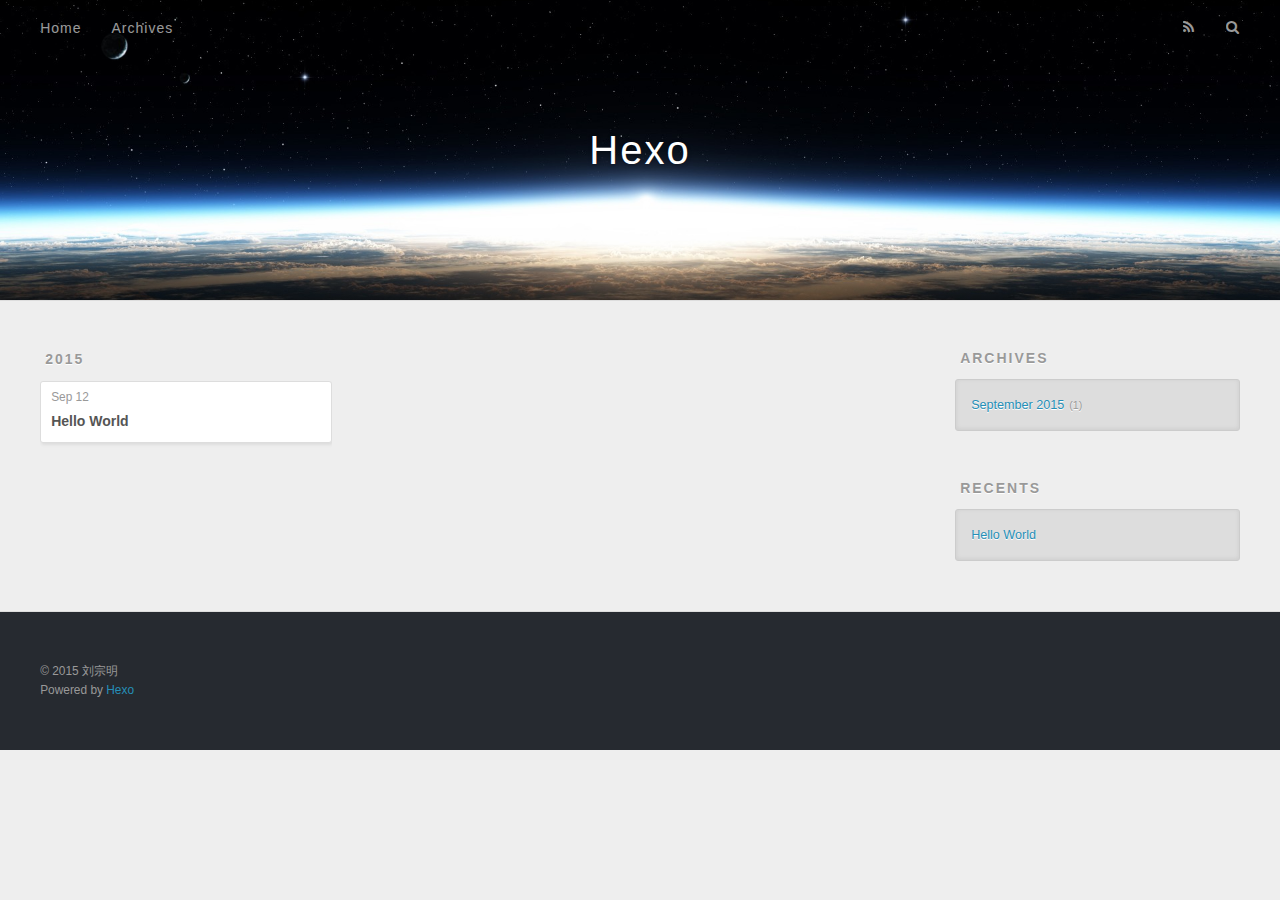
==== archives/index.html @ bc6dc38a "Site updated: 2015-09-12 10:20:42" ====
<!DOCTYPE html>
<html>
<head>
  <meta charset="utf-8">
  
  <title>Archives | Hexo</title>
  <meta name="viewport" content="width=device-width, initial-scale=1, maximum-scale=1">
  <meta name="description">
<meta property="og:type" content="website">
<meta property="og:title" content="Hexo">
<meta property="og:url" content="http://yoursite.com/archives/index.html">
<meta property="og:site_name" content="Hexo">
<meta property="og:description">
<meta name="twitter:card" content="summary">
<meta name="twitter:title" content="Hexo">
<meta name="twitter:description">
  
    <link rel="alternative" href="/atom.xml" title="Hexo" type="application/atom+xml">
  
  
    <link rel="icon" href="/favicon.png">
  
  <link href="//fonts.googleapis.com/css?family=Source+Code+Pro" rel="stylesheet" type="text/css">
  <link rel="stylesheet" href="/css/style.css" type="text/css">
  

</head>
<body>
  <div id="container">
    <div id="wrap">
      <header id="header">
  <div id="banner"></div>
  <div id="header-outer" class="outer">
    <div id="header-title" class="inner">
      <h1 id="logo-wrap">
        <a href="/" id="logo">Hexo</a>
      </h1>
      
    </div>
    <div id="header-inner" class="inner">
      <nav id="main-nav">
        <a id="main-nav-toggle" class="nav-icon"></a>
        
          <a class="main-nav-link" href="/">Home</a>
        
          <a class="main-nav-link" href="/archives">Archives</a>
        
      </nav>
      <nav id="sub-nav">
        
          <a id="nav-rss-link" class="nav-icon" href="/atom.xml" title="RSS Feed"></a>
        
        <a id="nav-search-btn" class="nav-icon" title="Search"></a>
      </nav>
      <div id="search-form-wrap">
        <form action="//google.com/search" method="get" accept-charset="UTF-8" class="search-form"><input type="search" name="q" results="0" class="search-form-input" placeholder="Search"><button type="submit" class="search-form-submit">&#xF002;</button><input type="hidden" name="sitesearch" value="http://yoursite.com"></form>
      </div>
    </div>
  </div>
</header>
      <div class="outer">
        <section id="main">
  
  
    
    
      
      
      <section class="archives-wrap">
        <div class="archive-year-wrap">
          <a href="/archives/2015" class="archive-year">2015</a>
        </div>
        <div class="archives">
    
    <article class="archive-article archive-type-post">
  <div class="archive-article-inner">
    <header class="archive-article-header">
      <a href="/2015/09/12/hello-world/" class="archive-article-date">
  <time datetime="2015-09-12T01:57:37.000Z" itemprop="datePublished">Sep 12</time>
</a>
      
  
    <h1 itemprop="name">
      <a class="archive-article-title" href="/2015/09/12/hello-world/">Hello World</a>
    </h1>
  

    </header>
  </div>
</article>
  
  
    </div></section>
  
</section>
        
          <aside id="sidebar">
  
    
  
    
  
    
  
    
  <div class="widget-wrap">
    <h3 class="widget-title">Archives</h3>
    <div class="widget">
      <ul class="archive-list"><li class="archive-list-item"><a class="archive-list-link" href="/archives/2015/09/">September 2015</a><span class="archive-list-count">1</span></li></ul>
    </div>
  </div>

  
    
  <div class="widget-wrap">
    <h3 class="widget-title">Recents</h3>
    <div class="widget">
      <ul>
        
          <li>
            <a href="/2015/09/12/hello-world/">Hello World</a>
          </li>
        
      </ul>
    </div>
  </div>

  
</aside>
        
      </div>
      <footer id="footer">
  
  <div class="outer">
    <div id="footer-info" class="inner">
      &copy; 2015 刘宗明<br>
      Powered by <a href="http://hexo.io/" target="_blank">Hexo</a>
    </div>
  </div>
</footer>
    </div>
    <nav id="mobile-nav">
  
    <a href="/" class="mobile-nav-link">Home</a>
  
    <a href="/archives" class="mobile-nav-link">Archives</a>
  
</nav>
    

<script src="//ajax.googleapis.com/ajax/libs/jquery/2.0.3/jquery.min.js"></script>


  <link rel="stylesheet" href="/fancybox/jquery.fancybox.css" type="text/css">
  <script src="/fancybox/jquery.fancybox.pack.js" type="text/javascript"></script>


<script src="/js/script.js" type="text/javascript"></script>

  </div>
</body>
</html>
---- css/style.css ----
body {
  width: 100%;
}
body:before,
body:after {
  content: "";
  display: table;
}
body:after {
  clear: both;
}
html,
body,
div,
span,
applet,
object,
iframe,
h1,
h2,
h3,
h4,
h5,
h6,
p,
blockquote,
pre,
a,
abbr,
acronym,
address,
big,
cite,
code,
del,
dfn,
em,
img,
ins,
kbd,
q,
s,
samp,
small,
strike,
strong,
sub,
sup,
tt,
var,
dl,
dt,
dd,
ol,
ul,
li,
fieldset,
form,
label,
legend,
table,
caption,
tbody,
tfoot,
thead,
tr,
th,
td {
  margin: 0;
  padding: 0;
  border: 0;
  outline: 0;
  font-weight: inherit;
  font-style: inherit;
  font-family: inherit;
  font-size: 100%;
  vertical-align: baseline;
}
body {
  line-height: 1;
  color: #000;
  background: #fff;
}
ol,
ul {
  list-style: none;
}
table {
  border-collapse: separate;
  border-spacing: 0;
  vertical-align: middle;
}
caption,
th,
td {
  text-align: left;
  font-weight: normal;
  vertical-align: middle;
}
a img {
  border: none;
}
input,
button {
  margin: 0;
  padding: 0;
}
input::-moz-focus-inner,
button::-moz-focus-inner {
  border: 0;
  padding: 0;
}
@font-face {
  font-family: FontAwesome;
  font-style: normal;
  font-weight: normal;
  src: url("fonts/fontawesome-webfont.eot?v=#4.0.3");
  src: url("fonts/fontawesome-webfont.eot?#iefix&v=#4.0.3") format("embedded-opentype"), url("fonts/fontawesome-webfont.woff?v=#4.0.3") format("woff"), url("fonts/fontawesome-webfont.ttf?v=#4.0.3") format("truetype"), url("fonts/fontawesome-webfont.svg#fontawesomeregular?v=#4.0.3") format("svg");
}
html,
body,
#container {
  height: 100%;
}
body {
  background: #eee;
  font: 14px "Helvetica Neue", Helvetica, Arial, sans-serif;
  -webkit-text-size-adjust: 100%;
}
.outer {
  max-width: 1220px;
  margin: 0 auto;
  padding: 0 20px;
}
.outer:before,
.outer:after {
  content: "";
  display: table;
}
.outer:after {
  clear: both;
}
.inner {
  display: inline;
  float: left;
  width: 98.33333333333333%;
  margin: 0 0.833333333333333%;
}
.left,
.alignleft {
  float: left;
}
.right,
.alignright {
  float: right;
}
.clear {
  clear: both;
}
#container {
  position: relative;
}
.mobile-nav-on {
  overflow: hidden;
}
#wrap {
  height: 100%;
  width: 100%;
  position: absolute;
  top: 0;
  left: 0;
  -webkit-transition: 0.2s ease-out;
  -moz-transition: 0.2s ease-out;
  -ms-transition: 0.2s ease-out;
  transition: 0.2s ease-out;
  z-index: 1;
  background: #eee;
}
.mobile-nav-on #wrap {
  left: 280px;
}
@media screen and (min-width: 768px) {
  #main {
    display: inline;
    float: left;
    width: 73.33333333333333%;
    margin: 0 0.833333333333333%;
  }
}
.article-date,
.article-category-link,
.archive-year,
.widget-title {
  text-decoration: none;
  text-transform: uppercase;
  letter-spacing: 2px;
  color: #999;
  margin-bottom: 1em;
  margin-left: 5px;
  line-height: 1em;
  text-shadow: 0 1px #fff;
  font-weight: bold;
}
.article-inner,
.archive-article-inner {
  background: #fff;
  -webkit-box-shadow: 1px 2px 3px #ddd;
  box-shadow: 1px 2px 3px #ddd;
  border: 1px solid #ddd;
  -webkit-border-radius: 3px;
  border-radius: 3px;
}
.article-entry h1,
.widget h1 {
  font-size: 2em;
}
.article-entry h2,
.widget h2 {
  font-size: 1.5em;
}
.article-entry h3,
.widget h3 {
  font-size: 1.3em;
}
.article-entry h4,
.widget h4 {
  font-size: 1.2em;
}
.article-entry h5,
.widget h5 {
  font-size: 1em;
}
.article-entry h6,
.widget h6 {
  font-size: 1em;
  color: #999;
}
.article-entry hr,
.widget hr {
  border: 1px dashed #ddd;
}
.article-entry strong,
.widget strong {
  font-weight: bold;
}
.article-entry em,
.widget em,
.article-entry cite,
.widget cite {
  font-style: italic;
}
.article-entry sup,
.widget sup,
.article-entry sub,
.widget sub {
  font-size: 0.75em;
  line-height: 0;
  position: relative;
  vertical-align: baseline;
}
.article-entry sup,
.widget sup {
  top: -0.5em;
}
.article-entry sub,
.widget sub {
  bottom: -0.2em;
}
.article-entry small,
.widget small {
  font-size: 0.85em;
}
.article-entry acronym,
.widget acronym,
.article-entry abbr,
.widget abbr {
  border-bottom: 1px dotted;
}
.article-entry ul,
.widget ul,
.article-entry ol,
.widget ol,
.article-entry dl,
.widget dl {
  margin: 0 20px;
  line-height: 1.6em;
}
.article-entry ul ul,
.widget ul ul,
.article-entry ol ul,
.widget ol ul,
.article-entry ul ol,
.widget ul ol,
.article-entry ol ol,
.widget ol ol {
  margin-top: 0;
  margin-bottom: 0;
}
.article-entry ul,
.widget ul {
  list-style: disc;
}
.article-entry ol,
.widget ol {
  list-style: decimal;
}
.article-entry dt,
.widget dt {
  font-weight: bold;
}
#header {
  height: 300px;
  position: relative;
  border-bottom: 1px solid #ddd;
}
#header:before,
#header:after {
  content: "";
  position: absolute;
  left: 0;
  right: 0;
  height: 40px;
}
#header:before {
  top: 0;
  background: -webkit-linear-gradient(rgba(0,0,0,0.2), transparent);
  background: -moz-linear-gradient(rgba(0,0,0,0.2), transparent);
  background: -ms-linear-gradient(rgba(0,0,0,0.2), transparent);
  background: linear-gradient(rgba(0,0,0,0.2), transparent);
}
#header:after {
  bottom: 0;
  background: -webkit-linear-gradient(transparent, rgba(0,0,0,0.2));
  background: -moz-linear-gradient(transparent, rgba(0,0,0,0.2));
  background: -ms-linear-gradient(transparent, rgba(0,0,0,0.2));
  background: linear-gradient(transparent, rgba(0,0,0,0.2));
}
#header-outer {
  height: 100%;
  position: relative;
}
#header-inner {
  position: relative;
  overflow: hidden;
}
#banner {
  position: absolute;
  top: 0;
  left: 0;
  width: 100%;
  height: 100%;
  background: url("images/banner.jpg") center #000;
  -webkit-background-size: cover;
  -moz-background-size: cover;
  background-size: cover;
  z-index: -1;
}
#header-title {
  text-align: center;
  height: 40px;
  position: absolute;
  top: 50%;
  left: 0;
  margin-top: -20px;
}
#logo,
#subtitle {
  text-decoration: none;
  color: #fff;
  font-weight: 300;
  text-shadow: 0 1px 4px rgba(0,0,0,0.3);
}
#logo {
  font-size: 40px;
  line-height: 40px;
  letter-spacing: 2px;
}
#subtitle {
  font-size: 16px;
  line-height: 16px;
  letter-spacing: 1px;
}
#subtitle-wrap {
  margin-top: 16px;
}
#main-nav {
  float: left;
  margin-left: -15px;
}
.nav-icon,
.main-nav-link {
  float: left;
  color: #fff;
  opacity: 0.6;
  text-decoration: none;
  text-shadow: 0 1px rgba(0,0,0,0.2);
  -webkit-transition: opacity 0.2s;
  -moz-transition: opacity 0.2s;
  -ms-transition: opacity 0.2s;
  transition: opacity 0.2s;
  display: block;
  padding: 20px 15px;
}
.nav-icon:hover,
.main-nav-link:hover {
  opacity: 1;
}
.nav-icon {
  font-family: FontAwesome;
  text-align: center;
  font-size: 14px;
  width: 14px;
  height: 14px;
  padding: 20px 15px;
  position: relative;
  cursor: pointer;
}
.main-nav-link {
  font-weight: 300;
  letter-spacing: 1px;
}
@media screen and (max-width: 479px) {
  .main-nav-link {
    display: none;
  }
}
#main-nav-toggle {
  display: none;
}
#main-nav-toggle:before {
  content: "\f0c9";
}
@media screen and (max-width: 479px) {
  #main-nav-toggle {
    display: block;
  }
}
#sub-nav {
  float: right;
  margin-right: -15px;
}
#nav-rss-link:before {
  content: "\f09e";
}
#nav-search-btn:before {
  content: "\f002";
}
#search-form-wrap {
  position: absolute;
  top: 15px;
  width: 150px;
  height: 30px;
  right: -150px;
  opacity: 0;
  -webkit-transition: 0.2s ease-out;
  -moz-transition: 0.2s ease-out;
  -ms-transition: 0.2s ease-out;
  transition: 0.2s ease-out;
}
#search-form-wrap.on {
  opacity: 1;
  right: 0;
}
@media screen and (max-width: 479px) {
  #search-form-wrap {
    width: 100%;
    right: -100%;
  }
}
.search-form {
  position: absolute;
  top: 0;
  left: 0;
  right: 0;
  background: #fff;
  padding: 5px 15px;
  -webkit-border-radius: 15px;
  border-radius: 15px;
  -webkit-box-shadow: 0 0 10px rgba(0,0,0,0.3);
  box-shadow: 0 0 10px rgba(0,0,0,0.3);
}
.search-form-input {
  border: none;
  background: none;
  color: #555;
  width: 100%;
  font: 13px "Helvetica Neue", Helvetica, Arial, sans-serif;
  outline: none;
}
.search-form-input::-webkit-search-results-decoration,
.search-form-input::-webkit-search-cancel-button {
  -webkit-appearance: none;
}
.search-form-submit {
  position: absolute;
  top: 50%;
  right: 10px;
  margin-top: -7px;
  font: 13px FontAwesome;
  border: none;
  background: none;
  color: #bbb;
  cursor: pointer;
}
.search-form-submit:hover,
.search-form-submit:focus {
  color: #777;
}
.article {
  margin: 50px 0;
}
.article-inner {
  overflow: hidden;
}
.article-meta:before,
.article-meta:after {
  content: "";
  display: table;
}
.article-meta:after {
  clear: both;
}
.article-date {
  float: left;
}
.article-category {
  float: left;
  line-height: 1em;
  color: #ccc;
  text-shadow: 0 1px #fff;
  margin-left: 8px;
}
.article-category:before {
  content: "\2022";
}
.article-category-link {
  margin: 0 12px 1em;
}
.article-header {
  padding: 20px 20px 0;
}
.article-title {
  text-decoration: none;
  font-size: 2em;
  font-weight: bold;
  color: #555;
  line-height: 1.1em;
  -webkit-transition: color 0.2s;
  -moz-transition: color 0.2s;
  -ms-transition: color 0.2s;
  transition: color 0.2s;
}
a.article-title:hover {
  color: #258fb8;
}
.article-entry {
  color: #555;
  padding: 0 20px;
}
.article-entry:before,
.article-entry:after {
  content: "";
  display: table;
}
.article-entry:after {
  clear: both;
}
.article-entry p,
.article-entry table {
  line-height: 1.6em;
  margin: 1.6em 0;
}
.article-entry h1,
.article-entry h2,
.article-entry h3,
.article-entry h4,
.article-entry h5,
.article-entry h6 {
  font-weight: bold;
}
.article-entry h1,
.article-entry h2,
.article-entry h3,
.article-entry h4,
.article-entry h5,
.article-entry h6 {
  line-height: 1.1em;
  margin: 1.1em 0;
}
.article-entry a {
  color: #258fb8;
  text-decoration: none;
}
.article-entry a:hover {
  text-decoration: underline;
}
.article-entry ul,
.article-entry ol,
.article-entry dl {
  margin-top: 1.6em;
  margin-bottom: 1.6em;
}
.article-entry img,
.article-entry video {
  max-width: 100%;
  height: auto;
  display: block;
  margin: auto;
}
.article-entry iframe {
  border: none;
}
.article-entry table {
  width: 100%;
  border-collapse: collapse;
  border-spacing: 0;
}
.article-entry th {
  font-weight: bold;
  border-bottom: 3px solid #ddd;
  padding-bottom: 0.5em;
}
.article-entry td {
  border-bottom: 1px solid #ddd;
  padding: 10px 0;
}
.article-entry blockquote {
  font-family: Georgia, "Times New Roman", serif;
  font-size: 1.4em;
  margin: 1.6em 20px;
  text-align: center;
}
.article-entry blockquote footer {
  font-size: 14px;
  margin: 1.6em 0;
  font-family: "Helvetica Neue", Helvetica, Arial, sans-serif;
}
.article-entry blockquote footer cite:before {
  content: "—";
  padding: 0 0.5em;
}
.article-entry .pullquote {
  text-align: left;
  width: 45%;
  margin: 0;
}
.article-entry .pullquote.left {
  margin-left: 0.5em;
  margin-right: 1em;
}
.article-entry .pullquote.right {
  margin-right: 0.5em;
  margin-left: 1em;
}
.article-entry .caption {
  color: #999;
  display: block;
  font-size: 0.9em;
  margin-top: 0.5em;
  position: relative;
  text-align: center;
}
.article-entry .video-container {
  position: relative;
  padding-top: 56.25%;
  height: 0;
  overflow: hidden;
}
.article-entry .video-container iframe,
.article-entry .video-container object,
.article-entry .video-container embed {
  position: absolute;
  top: 0;
  left: 0;
  width: 100%;
  height: 100%;
  margin-top: 0;
}
.article-more-link a {
  display: inline-block;
  line-height: 1em;
  padding: 6px 15px;
  -webkit-border-radius: 15px;
  border-radius: 15px;
  background: #eee;
  color: #999;
  text-shadow: 0 1px #fff;
  text-decoration: none;
}
.article-more-link a:hover {
  background: #258fb8;
  color: #fff;
  text-decoration: none;
  text-shadow: 0 1px #1e7293;
}
.article-footer {
  font-size: 0.85em;
  line-height: 1.6em;
  border-top: 1px solid #ddd;
  padding-top: 1.6em;
  margin: 0 20px 20px;
}
.article-footer:before,
.article-footer:after {
  content: "";
  display: table;
}
.article-footer:after {
  clear: both;
}
.article-footer a {
  color: #999;
  text-decoration: none;
}
.article-footer a:hover {
  color: #555;
}
.article-tag-list-item {
  float: left;
  margin-right: 10px;
}
.article-tag-list-link:before {
  content: "#";
}
.article-comment-link {
  float: right;
}
.article-comment-link:before {
  content: "\f075";
  font-family: FontAwesome;
  padding-right: 8px;
}
.article-share-link {
  cursor: pointer;
  float: right;
  margin-left: 20px;
}
.article-share-link:before {
  content: "\f064";
  font-family: FontAwesome;
  padding-right: 6px;
}
#article-nav {
  position: relative;
}
#article-nav:before,
#article-nav:after {
  content: "";
  display: table;
}
#article-nav:after {
  clear: both;
}
@media screen and (min-width: 768px) {
  #article-nav {
    margin: 50px 0;
  }
  #article-nav:before {
    width: 8px;
    height: 8px;
    position: absolute;
    top: 50%;
    left: 50%;
    margin-top: -4px;
    margin-left: -4px;
    content: "";
    -webkit-border-radius: 50%;
    border-radius: 50%;
    background: #ddd;
    -webkit-box-shadow: 0 1px 2px #fff;
    box-shadow: 0 1px 2px #fff;
  }
}
.article-nav-link-wrap {
  text-decoration: none;
  text-shadow: 0 1px #fff;
  color: #999;
  -webkit-box-sizing: border-box;
  -moz-box-sizing: border-box;
  box-sizing: border-box;
  margin-top: 50px;
  text-align: center;
  display: block;
}
.article-nav-link-wrap:hover {
  color: #555;
}
@media screen and (min-width: 768px) {
  .article-nav-link-wrap {
    width: 50%;
    margin-top: 0;
  }
}
@media screen and (min-width: 768px) {
  #article-nav-newer {
    float: left;
    text-align: right;
    padding-right: 20px;
  }
}
@media screen and (min-width: 768px) {
  #article-nav-older {
    float: right;
    text-align: left;
    padding-left: 20px;
  }
}
.article-nav-caption {
  text-transform: uppercase;
  letter-spacing: 2px;
  color: #ddd;
  line-height: 1em;
  font-weight: bold;
}
#article-nav-newer .article-nav-caption {
  margin-right: -2px;
}
.article-nav-title {
  font-size: 0.85em;
  line-height: 1.6em;
  margin-top: 0.5em;
}
.article-share-box {
  position: absolute;
  display: none;
  background: #fff;
  -webkit-box-shadow: 1px 2px 10px rgba(0,0,0,0.2);
  box-shadow: 1px 2px 10px rgba(0,0,0,0.2);
  -webkit-border-radius: 3px;
  border-radius: 3px;
  margin-left: -145px;
  overflow: hidden;
  z-index: 1;
}
.article-share-box.on {
  display: block;
}
.article-share-input {
  width: 100%;
  background: none;
  -webkit-box-sizing: border-box;
  -moz-box-sizing: border-box;
  box-sizing: border-box;
  font: 14px "Helvetica Neue", Helvetica, Arial, sans-serif;
  padding: 0 15px;
  color: #555;
  outline: none;
  border: 1px solid #ddd;
  -webkit-border-radius: 3px 3px 0 0;
  border-radius: 3px 3px 0 0;
  height: 36px;
  line-height: 36px;
}
.article-share-links {
  background: #eee;
}
.article-share-links:before,
.article-share-links:after {
  content: "";
  display: table;
}
.article-share-links:after {
  clear: both;
}
.article-share-twitter,
.article-share-facebook,
.article-share-pinterest,
.article-share-google {
  width: 50px;
  height: 36px;
  display: block;
  float: left;
  position: relative;
  color: #999;
  text-shadow: 0 1px #fff;
}
.article-share-twitter:before,
.article-share-facebook:before,
.article-share-pinterest:before,
.article-share-google:before {
  font-size: 20px;
  font-family: FontAwesome;
  width: 20px;
  height: 20px;
  position: absolute;
  top: 50%;
  left: 50%;
  margin-top: -10px;
  margin-left: -10px;
  text-align: center;
}
.article-share-twitter:hover,
.article-share-facebook:hover,
.article-share-pinterest:hover,
.article-share-google:hover {
  color: #fff;
}
.article-share-twitter:before {
  content: "\f099";
}
.article-share-twitter:hover {
  background: #00aced;
  text-shadow: 0 1px #008abe;
}
.article-share-facebook:before {
  content: "\f09a";
}
.article-share-facebook:hover {
  background: #3b5998;
  text-shadow: 0 1px #2f477a;
}
.article-share-pinterest:before {
  content: "\f0d2";
}
.article-share-pinterest:hover {
  background: #cb2027;
  text-shadow: 0 1px #a21a1f;
}
.article-share-google:before {
  content: "\f0d5";
}
.article-share-google:hover {
  background: #dd4b39;
  text-shadow: 0 1px #be3221;
}
.article-gallery {
  background: #000;
  position: relative;
}
.article-gallery-photos {
  position: relative;
  overflow: hidden;
}
.article-gallery-img {
  display: none;
  max-width: 100%;
}
.article-gallery-img:first-child {
  display: block;
}
.article-gallery-img.loaded {
  position: absolute;
  display: block;
}
.article-gallery-img img {
  display: block;
  max-width: 100%;
  margin: 0 auto;
}
#comments {
  background: #fff;
  -webkit-box-shadow: 1px 2px 3px #ddd;
  box-shadow: 1px 2px 3px #ddd;
  padding: 20px;
  border: 1px solid #ddd;
  -webkit-border-radius: 3px;
  border-radius: 3px;
  margin: 50px 0;
}
#comments a {
  color: #258fb8;
}
.archives-wrap {
  margin: 50px 0;
}
.archives:before,
.archives:after {
  content: "";
  display: table;
}
.archives:after {
  clear: both;
}
.archive-year-wrap {
  margin-bottom: 1em;
}
.archives {
  -webkit-column-gap: 10px;
  -moz-column-gap: 10px;
  column-gap: 10px;
}
@media screen and (min-width: 480px) and (max-width: 767px) {
  .archives {
    -webkit-column-count: 2;
    -moz-column-count: 2;
    column-count: 2;
  }
}
@media screen and (min-width: 768px) {
  .archives {
    -webkit-column-count: 3;
    -moz-column-count: 3;
    column-count: 3;
  }
}
.archive-article {
  -webkit-column-break-inside: avoid;
  page-break-inside: avoid;
  overflow: hidden;
  break-inside: avoid-column;
}
.archive-article-inner {
  padding: 10px;
  margin-bottom: 15px;
}
.archive-article-title {
  text-decoration: none;
  font-weight: bold;
  color: #555;
  -webkit-transition: color 0.2s;
  -moz-transition: color 0.2s;
  -ms-transition: color 0.2s;
  transition: color 0.2s;
  line-height: 1.6em;
}
.archive-article-title:hover {
  color: #258fb8;
}
.archive-article-footer {
  margin-top: 1em;
}
.archive-article-date {
  color: #999;
  text-decoration: none;
  font-size: 0.85em;
  line-height: 1em;
  margin-bottom: 0.5em;
  display: block;
}
#page-nav {
  margin: 50px auto;
  background: #fff;
  -webkit-box-shadow: 1px 2px 3px #ddd;
  box-shadow: 1px 2px 3px #ddd;
  border: 1px solid #ddd;
  -webkit-border-radius: 3px;
  border-radius: 3px;
  text-align: center;
  color: #999;
  overflow: hidden;
}
#page-nav:before,
#page-nav:after {
  content: "";
  display: table;
}
#page-nav:after {
  clear: both;
}
#page-nav a,
#page-nav span {
  padding: 10px 20px;
  line-height: 1;
  height: 2ex;
}
#page-nav a {
  color: #999;
  text-decoration: none;
}
#page-nav a:hover {
  background: #999;
  color: #fff;
}
#page-nav .prev {
  float: left;
}
#page-nav .next {
  float: right;
}
#page-nav .page-number {
  display: inline-block;
}
@media screen and (max-width: 479px) {
  #page-nav .page-number {
    display: none;
  }
}
#page-nav .current {
  color: #555;
  font-weight: bold;
}
#page-nav .space {
  color: #ddd;
}
#footer {
  background: #262a30;
  padding: 50px 0;
  border-top: 1px solid #ddd;
  color: #999;
}
#footer a {
  color: #258fb8;
  text-decoration: none;
}
#footer a:hover {
  text-decoration: underline;
}
#footer-info {
  line-height: 1.6em;
  font-size: 0.85em;
}
.article-entry pre,
.article-entry .highlight {
  background: #2d2d2d;
  margin: 0 -20px;
  padding: 15px 20px;
  border-style: solid;
  border-color: #ddd;
  border-width: 1px 0;
  overflow: auto;
  color: #ccc;
  line-height: 22.400000000000002px;
}
.article-entry .highlight .gutter pre,
.article-entry .gist .gist-file .gist-data .line-numbers {
  color: #666;
  font-size: 0.85em;
}
.article-entry pre,
.article-entry code {
  font-family: "Source Code Pro", Consolas, Monaco, Menlo, Consolas, monospace;
}
.article-entry code {
  background: #eee;
  text-shadow: 0 1px #fff;
  padding: 0 0.3em;
}
.article-entry pre code {
  background: none;
  text-shadow: none;
  padding: 0;
}
.article-entry .highlight pre {
  border: none;
  margin: 0;
  padding: 0;
}
.article-entry .highlight table {
  margin: 0;
  width: auto;
}
.article-entry .highlight td {
  border: none;
  padding: 0;
}
.article-entry .highlight figcaption {
  font-size: 0.85em;
  color: #999;
  line-height: 1em;
  margin-bottom: 1em;
}
.article-entry .highlight figcaption:before,
.article-entry .highlight figcaption:after {
  content: "";
  display: table;
}
.article-entry .highlight figcaption:after {
  clear: both;
}
.article-entry .highlight figcaption a {
  float: right;
}
.article-entry .highlight .gutter pre {
  text-align: right;
  padding-right: 20px;
}
.article-entry .highlight .line {
  height: 22.400000000000002px;
}
.article-entry .gist {
  margin: 0 -20px;
  border-style: solid;
  border-color: #ddd;
  border-width: 1px 0;
  background: #2d2d2d;
  padding: 15px 20px 15px 0;
}
.article-entry .gist .gist-file {
  border: none;
  font-family: "Source Code Pro", Consolas, Monaco, Menlo, Consolas, monospace;
  margin: 0;
}
.article-entry .gist .gist-file .gist-data {
  background: none;
  border: none;
}
.article-entry .gist .gist-file .gist-data .line-numbers {
  background: none;
  border: none;
  padding: 0 20px 0 0;
}
.article-entry .gist .gist-file .gist-data .line-data {
  padding: 0 !important;
}
.article-entry .gist .gist-file .highlight {
  margin: 0;
  padding: 0;
  border: none;
}
.article-entry .gist .gist-file .gist-meta {
  background: #2d2d2d;
  color: #999;
  font: 0.85em "Helvetica Neue", Helvetica, Arial, sans-serif;
  text-shadow: 0 0;
  padding: 0;
  margin-top: 1em;
  margin-left: 20px;
}
.article-entry .gist .gist-file .gist-meta a {
  color: #258fb8;
  font-weight: normal;
}
.article-entry .gist .gist-file .gist-meta a:hover {
  text-decoration: underline;
}
pre .comment,
pre .title {
  color: #999;
}
pre .variable,
pre .attribute,
pre .tag,
pre .regexp,
pre .ruby .constant,
pre .xml .tag .title,
pre .xml .pi,
pre .xml .doctype,
pre .html .doctype,
pre .css .id,
pre .css .class,
pre .css .pseudo {
  color: #f2777a;
}
pre .number,
pre .preprocessor,
pre .built_in,
pre .literal,
pre .params,
pre .constant {
  color: #f99157;
}
pre .class,
pre .ruby .class .title,
pre .css .rules .attribute {
  color: #9c9;
}
pre .string,
pre .value,
pre .inheritance,
pre .header,
pre .ruby .symbol,
pre .xml .cdata {
  color: #9c9;
}
pre .css .hexcolor {
  color: #6cc;
}
pre .function,
pre .python .decorator,
pre .python .title,
pre .ruby .function .title,
pre .ruby .title .keyword,
pre .perl .sub,
pre .javascript .title,
pre .coffeescript .title {
  color: #69c;
}
pre .keyword,
pre .javascript .function {
  color: #c9c;
}
@media screen and (max-width: 479px) {
  #mobile-nav {
    position: absolute;
    top: 0;
    left: 0;
    width: 280px;
    height: 100%;
    background: #191919;
    border-right: 1px solid #fff;
  }
}
@media screen and (max-width: 479px) {
  .mobile-nav-link {
    display: block;
    color: #999;
    text-decoration: none;
    padding: 15px 20px;
    font-weight: bold;
  }
  .mobile-nav-link:hover {
    color: #fff;
  }
}
@media screen and (min-width: 768px) {
  #sidebar {
    display: inline;
    float: left;
    width: 23.333333333333332%;
    margin: 0 0.833333333333333%;
  }
}
.widget-wrap {
  margin: 50px 0;
}
.widget {
  color: #777;
  text-shadow: 0 1px #fff;
  background: #ddd;
  -webkit-box-shadow: 0 -1px 4px #ccc inset;
  box-shadow: 0 -1px 4px #ccc inset;
  border: 1px solid #ccc;
  padding: 15px;
  -webkit-border-radius: 3px;
  border-radius: 3px;
}
.widget a {
  color: #258fb8;
  text-decoration: none;
}
.widget a:hover {
  text-decoration: underline;
}
.widget ul ul,
.widget ol ul,
.widget dl ul,
.widget ul ol,
.widget ol ol,
.widget dl ol,
.widget ul dl,
.widget ol dl,
.widget dl dl {
  margin-left: 15px;
  list-style: disc;
}
.widget {
  line-height: 1.6em;
  word-wrap: break-word;
  font-size: 0.9em;
}
.widget ul,
.widget ol {
  list-style: none;
  margin: 0;
}
.widget ul ul,
.widget ol ul,
.widget ul ol,
.widget ol ol {
  margin: 0 20px;
}
.widget ul ul,
.widget ol ul {
  list-style: disc;
}
.widget ul ol,
.widget ol ol {
  list-style: decimal;
}
.category-list-count,
.tag-list-count,
.archive-list-count {
  padding-left: 5px;
  color: #999;
  font-size: 0.85em;
}
.category-list-count:before,
.tag-list-count:before,
.archive-list-count:before {
  content: "(";
}
.category-list-count:after,
.tag-list-count:after,
.archive-list-count:after {
  content: ")";
}
.tagcloud a {
  margin-right: 5px;
  display: inline-block;
}
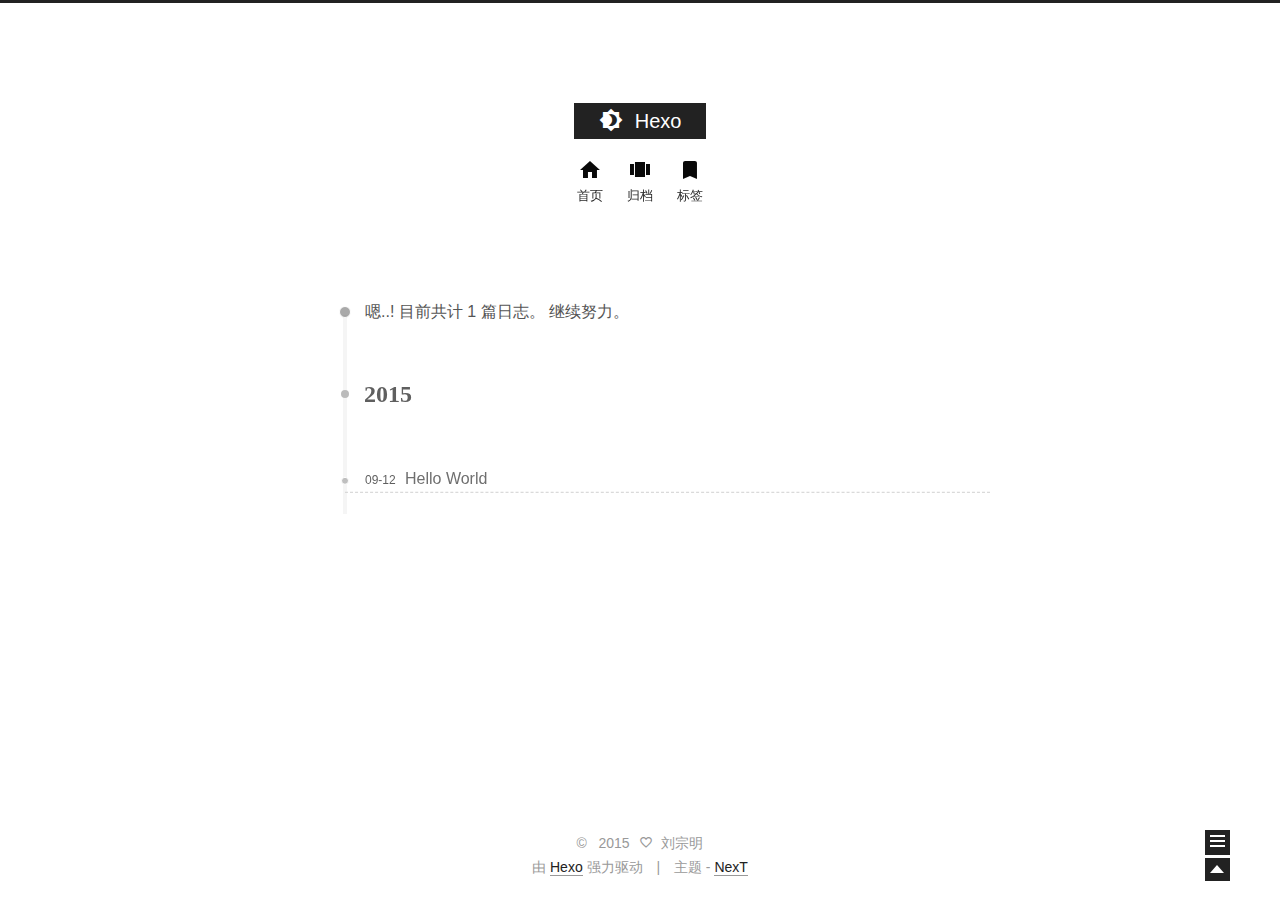
==== commit c9356da4: "Site updated: 2015-09-12 13:13:01" ====
--- a/archives/index.html
+++ b/archives/index.html
@@ -1,11 +1,43 @@
-<!DOCTYPE html>
-<html>
+<!doctype html>
+<html class="theme-next use-motion ">
 <head>
-  <meta charset="utf-8">
-  
-  <title>Archives | Hexo</title>
-  <meta name="viewport" content="width=device-width, initial-scale=1, maximum-scale=1">
-  <meta name="description">
+  
+
+<meta charset="UTF-8"/>
+<meta http-equiv="X-UA-Compatible" content="IE=edge,chrome=1" />
+<meta name="viewport" content="width=device-width, initial-scale=1, maximum-scale=1"/>
+
+
+<meta http-equiv="Cache-Control" content="no-transform" />
+<meta http-equiv="Cache-Control" content="no-siteapp" />
+
+
+
+
+
+
+
+
+  <link rel="stylesheet" type="text/css" href="/vendors/fancybox/source/jquery.fancybox.css?v=2.1.5"/>
+
+
+
+
+<link rel="stylesheet" type="text/css" href="/css/main.css?v=0.4.5.1"/>
+
+
+
+
+  <meta name="keywords" content="Hexo,next" />
+
+
+
+
+
+  <link rel="shorticon icon" type="image/x-icon" href="/favicon.ico?v=0.4.5.1" />
+
+
+<meta name="description">
 <meta property="og:type" content="website">
 <meta property="og:title" content="Hexo">
 <meta property="og:url" content="http://yoursite.com/archives/index.html">
@@ -14,149 +46,340 @@
 <meta name="twitter:card" content="summary">
 <meta name="twitter:title" content="Hexo">
 <meta name="twitter:description">
-  
-    <link rel="alternative" href="/atom.xml" title="Hexo" type="application/atom+xml">
-  
-  
-    <link rel="icon" href="/favicon.png">
-  
-  <link href="//fonts.googleapis.com/css?family=Source+Code+Pro" rel="stylesheet" type="text/css">
-  <link rel="stylesheet" href="/css/style.css" type="text/css">
-  
-
+
+
+<script type="text/javascript" id="hexo.configuration">
+  var CONFIG = {
+    scheme: '',
+    sidebar: 'post'
+  };
+</script>
+
+  <title> 归档 | Hexo </title>
 </head>
-<body>
-  <div id="container">
-    <div id="wrap">
-      <header id="header">
-  <div id="banner"></div>
-  <div id="header-outer" class="outer">
-    <div id="header-title" class="inner">
-      <h1 id="logo-wrap">
-        <a href="/" id="logo">Hexo</a>
+
+<body itemscope itemtype="http://schema.org/WebPage" lang="zh-Hans">
+
+  <!--[if lte IE 8]>
+  <div style=' clear: both; height: 59px; padding:0 0 0 15px; position: relative;margin:0 auto;'>
+    <a href="http://windows.microsoft.com/en-US/internet-explorer/products/ie/home?ocid=ie6_countdown_bannercode">
+      <img src="http://7u2nvr.com1.z0.glb.clouddn.com/picouterie.jpg" border="0" height="42" width="820"
+           alt="You are using an outdated browser. For a faster, safer browsing experience, upgrade for free today or use other browser ,like chrome firefox safari."
+           style='margin-left:auto;margin-right:auto;display: block;'/>
+    </a>
+  </div>
+<![endif]-->
+  
+
+
+
+  <div class="container one-column  page-archive ">
+    <div class="headband"></div>
+
+    <header id="header" class="header" itemscope itemtype="http://schema.org/WPHeader">
+      <div class="header-inner"><h1 class="site-meta">
+  <span class="logo-line-before"><i></i></span>
+  <a href="/" class="brand" rel="start">
+      <span class="logo">
+        <i class="icon-next-logo"></i>
+      </span>
+      <span class="site-title">Hexo</span>
+  </a>
+  <span class="logo-line-after"><i></i></span>
+</h1>
+
+<div class="site-nav-toggle">
+  <button>
+    <span class="btn-bar"></span>
+    <span class="btn-bar"></span>
+    <span class="btn-bar"></span>
+  </button>
+</div>
+
+<nav class="site-nav">
+  
+
+  
+    <ul id="menu" class="menu ">
+      
+        
+        <li class="menu-item menu-item-home">
+          <a href="/" rel="section">
+            <i class="menu-item-icon icon-next-home"></i> <br />
+            首页
+          </a>
+        </li>
+      
+        
+        <li class="menu-item menu-item-archives">
+          <a href="/archives" rel="section">
+            <i class="menu-item-icon icon-next-archives"></i> <br />
+            归档
+          </a>
+        </li>
+      
+        
+        <li class="menu-item menu-item-tags">
+          <a href="/tags" rel="section">
+            <i class="menu-item-icon icon-next-tags"></i> <br />
+            标签
+          </a>
+        </li>
+      
+
+      
+      
+    </ul>
+  
+
+  
+</nav>
+
+ </div>
+    </header>
+
+    <main id="main" class="main">
+      <div class="main-inner">
+        <div id="content" class="content"> 
+
+  <section id="posts" class="posts-collapse">
+    <span class="archive-move-on"></span>
+
+    <span class="archive-page-counter">
+      
+      
+      
+        
+      
+      嗯..! 目前共计 1 篇日志。 继续努力。
+    </span>
+
+    
+
+      
+      
+      
+
+      
+        
+        <div class="collection-title">
+          <h2 class="archive-year motion-element" id="archive-year-2015">2015</h2>
+        </div>
+      
+      
+
+      
+
+  <article class="post post-type-normal"itemscope itemtype="http://schema.org/Article">
+    <header class="post-header">
+
+      <h1 class="post-title">
+        
+            <a class="post-title-link" href="/2015/09/12/hello-world/" itemprop="url">
+              <span itemprop="name">Hello World</span>
+            </a>
+        
       </h1>
-      
-    </div>
-    <div id="header-inner" class="inner">
-      <nav id="main-nav">
-        <a id="main-nav-toggle" class="nav-icon"></a>
-        
-          <a class="main-nav-link" href="/">Home</a>
-        
-          <a class="main-nav-link" href="/archives">Archives</a>
-        
-      </nav>
-      <nav id="sub-nav">
-        
-          <a id="nav-rss-link" class="nav-icon" href="/atom.xml" title="RSS Feed"></a>
-        
-        <a id="nav-search-btn" class="nav-icon" title="Search"></a>
-      </nav>
-      <div id="search-form-wrap">
-        <form action="//google.com/search" method="get" accept-charset="UTF-8" class="search-form"><input type="search" name="q" results="0" class="search-form-input" placeholder="Search"><button type="submit" class="search-form-submit">&#xF002;</button><input type="hidden" name="sitesearch" value="http://yoursite.com"></form>
+
+      <div class="post-meta">
+        <time class="post-time" datetime="2015-09-12T01:57:37.000Z" itemprop="dateCreated" content="2015-09-12"> 09-12 </time>
       </div>
+
+    </header>
+  </article>
+
+
+
+    
+
+  </section>
+
+  
+
+ </div>
+
+        
+
+        
+      </div>
+
+      
+  
+  <div class="sidebar-toggle">
+    <div class="sidebar-toggle-line-wrap">
+      <span class="sidebar-toggle-line sidebar-toggle-line-first"></span>
+      <span class="sidebar-toggle-line sidebar-toggle-line-middle"></span>
+      <span class="sidebar-toggle-line sidebar-toggle-line-last"></span>
     </div>
   </div>
-</header>
-      <div class="outer">
-        <section id="main">
-  
+
+  <aside id="sidebar" class="sidebar">
+    <div class="sidebar-inner">
+
+      
+
+      <section class="site-overview">
+        <div class="site-author motion-element" itemprop="author" itemscope itemtype="http://schema.org/Person">
+          <img class="site-author-image" src="/uploads/avatar.jpg" alt="刘宗明" itemprop="image"/>
+          <p class="site-author-name" itemprop="name">刘宗明</p>
+        </div>
+        <p class="site-description motion-element" itemprop="description"></p>
+        <nav class="site-state motion-element">
+          <div class="site-state-item site-state-posts">
+            <a href="/archives">
+              <span class="site-state-item-count">1</span>
+              <span class="site-state-item-name">日志</span>
+            </a>
+          </div>
+
+          <div class="site-state-item site-state-categories">
+            
+              <span class="site-state-item-count">0</span>
+              <span class="site-state-item-name">分类</span>
+              
+          </div>
+
+          <div class="site-state-item site-state-tags">
+            <a href="/tags">
+              <span class="site-state-item-count">0</span>
+              <span class="site-state-item-name">标签</span>
+              </a>
+          </div>
+
+        </nav>
+
+        
+
+        <div class="links-of-author motion-element">
+          
+            
+              <span class="links-of-author-item">
+                <a href="https://github.com/pandaming" target="_blank">github</a>
+              </span>
+            
+              <span class="links-of-author-item">
+                <a href="http://weibo.com/pandaxiaoming" target="_blank">weibo</a>
+              </span>
+            
+          
+        </div>
+
+        
+        
+
+        <div class="links-of-author motion-element">
+          
+        </div>
+
+      </section>
+
+      
+
+    </div>
+  </aside>
+
+
+    </main>
+
+    <footer id="footer" class="footer">
+      <div class="footer-inner"> <div class="copyright" >
+  
+  &copy; &nbsp; 
+  <span itemprop="copyrightYear">2015</span>
+  <span class="with-love">
+    <i class="icon-next-heart"></i>
+  </span>
+  <span class="author" itemprop="copyrightHolder">刘宗明</span>
+</div>
+
+<div class="powered-by">
+  由 <a class="theme-link" href="http://hexo.io">Hexo</a> 强力驱动
+</div>
+
+<div class="theme-info">
+  主题 -
+  <a class="theme-link" href="https://github.com/iissnan/hexo-theme-next">
+    NexT
+  </a>
+</div>
+
+
+ </div>
+    </footer>
+
+    <div class="back-to-top"></div>
+  </div>
+
+  <script type="text/javascript" src="/vendors/jquery/index.js?v=2.1.3"></script>
+
+  
+  
+  
+    <script type="text/javascript">
+      postMotionOptions = {stagger: 100, drag: true};
+    </script>
+  
+
   
     
     
-      
-      
-      <section class="archives-wrap">
-        <div class="archive-year-wrap">
-          <a href="/archives/2015" class="archive-year">2015</a>
-        </div>
-        <div class="archives">
-    
-    <article class="archive-article archive-type-post">
-  <div class="archive-article-inner">
-    <header class="archive-article-header">
-      <a href="/2015/09/12/hello-world/" class="archive-article-date">
-  <time datetime="2015-09-12T01:57:37.000Z" itemprop="datePublished">Sep 12</time>
-</a>
-      
-  
-    <h1 itemprop="name">
-      <a class="archive-article-title" href="/2015/09/12/hello-world/">Hello World</a>
-    </h1>
-  
-
-    </header>
-  </div>
-</article>
-  
-  
-    </div></section>
-  
-</section>
-        
-          <aside id="sidebar">
-  
-    
-  
-    
-  
-    
-  
-    
-  <div class="widget-wrap">
-    <h3 class="widget-title">Archives</h3>
-    <div class="widget">
-      <ul class="archive-list"><li class="archive-list-item"><a class="archive-list-link" href="/archives/2015/09/">September 2015</a><span class="archive-list-count">1</span></li></ul>
-    </div>
-  </div>
-
-  
-    
-  <div class="widget-wrap">
-    <h3 class="widget-title">Recents</h3>
-    <div class="widget">
-      <ul>
-        
-          <li>
-            <a href="/2015/09/12/hello-world/">Hello World</a>
-          </li>
-        
-      </ul>
-    </div>
-  </div>
-
-  
-</aside>
-        
-      </div>
-      <footer id="footer">
-  
-  <div class="outer">
-    <div id="footer-info" class="inner">
-      &copy; 2015 刘宗明<br>
-      Powered by <a href="http://hexo.io/" target="_blank">Hexo</a>
-    </div>
-  </div>
-</footer>
-    </div>
-    <nav id="mobile-nav">
-  
-    <a href="/" class="mobile-nav-link">Home</a>
-  
-    <a href="/archives" class="mobile-nav-link">Archives</a>
-  
-</nav>
-    
-
-<script src="//ajax.googleapis.com/ajax/libs/jquery/2.0.3/jquery.min.js"></script>
-
-
-  <link rel="stylesheet" href="/fancybox/jquery.fancybox.css" type="text/css">
-  <script src="/fancybox/jquery.fancybox.pack.js" type="text/javascript"></script>
-
-
-<script src="/js/script.js" type="text/javascript"></script>
-
-  </div>
+
+  
+
+
+  
+  
+  <script type="text/javascript" src="/vendors/fancybox/source/jquery.fancybox.pack.js"></script>
+  <script type="text/javascript" src="/js/fancy-box.js?v=0.4.5.1"></script>
+
+
+  <script type="text/javascript" src="/js/helpers.js?v=0.4.5.1"></script>
+  
+
+  <script type="text/javascript" src="/vendors/velocity/velocity.min.js"></script>
+  <script type="text/javascript" src="/vendors/velocity/velocity.ui.min.js"></script>
+
+  <script type="text/javascript" src="/js/motion_global.js?v=0.4.5.1" id="motion.global"></script>
+
+
+
+
+  <script type="text/javascript" src="/js/nav-toggle.js?v=0.4.5.1"></script>
+  <script type="text/javascript" src="/vendors/fastclick/lib/fastclick.min.js?v=1.0.6"></script>
+
+  
+  
+    <script type="text/javascript" id="motion.page.archive">
+      $('.archive-year').velocity('transition.slideLeftIn');
+    </script>
+  
+
+
+  <script type="text/javascript">
+    $(document).ready(function () {
+      if (CONFIG.sidebar === 'always') {
+        displaySidebar();
+      }
+      if (isMobile()) {
+        FastClick.attach(document.body);
+      }
+    });
+  </script>
+
+  
+
+  
+  
+
+  
+  <script type="text/javascript" src="/js/lazyload.js"></script>
+  <script type="text/javascript">
+    $(function () {
+      $("#posts").find('img').lazyload({
+        placeholder: "/images/loading.gif",
+        effect: "fadeIn"
+      });
+    });
+  </script>
 </body>
-</html>+</html>
--- a/css/main.css
+++ b/css/main.css
@@ -0,0 +1,1964 @@
+/* normalize.css v3.0.2 | MIT License | git.io/normalize */
+html {
+  font-family: sans-serif; /* 1 */
+  -ms-text-size-adjust: 100%; /* 2 */
+  -webkit-text-size-adjust: 100%; /* 2 */
+}
+body {
+  margin: 0;
+}
+article,
+aside,
+details,
+figcaption,
+figure,
+footer,
+header,
+hgroup,
+main,
+menu,
+nav,
+section,
+summary {
+  display: block;
+}
+audio,
+canvas,
+progress,
+video {
+  display: inline-block; /* 1 */
+  vertical-align: baseline; /* 2 */
+}
+audio:not([controls]) {
+  display: none;
+  height: 0;
+}
+[hidden],
+template {
+  display: none;
+}
+a {
+  background-color: transparent;
+}
+a:active,
+a:hover {
+  outline: 0;
+}
+abbr[title] {
+  border-bottom: 1px dotted;
+}
+b,
+strong {
+  font-weight: bold;
+}
+dfn {
+  font-style: italic;
+}
+h1 {
+  font-size: 2em;
+  margin: 0.67em 0;
+}
+mark {
+  background: #ff0;
+  color: #000;
+}
+small {
+  font-size: 80%;
+}
+sub,
+sup {
+  font-size: 75%;
+  line-height: 0;
+  position: relative;
+  vertical-align: baseline;
+}
+sup {
+  top: -0.5em;
+}
+sub {
+  bottom: -0.25em;
+}
+img {
+  border: 0;
+}
+svg:not(:root) {
+  overflow: hidden;
+}
+figure {
+  margin: 1em 40px;
+}
+hr {
+  -moz-box-sizing: content-box;
+  box-sizing: content-box;
+  height: 0;
+}
+pre {
+  overflow: auto;
+}
+code,
+kbd,
+pre,
+samp {
+  font-family: monospace, monospace;
+  font-size: 1em;
+}
+button,
+input,
+optgroup,
+select,
+textarea {
+  color: inherit; /* 1 */
+  font: inherit; /* 2 */
+  margin: 0; /* 3 */
+}
+button {
+  overflow: visible;
+}
+button,
+select {
+  text-transform: none;
+}
+button,
+html input[type="button"],
+input[type="reset"],
+input[type="submit"] {
+  -webkit-appearance: button; /* 2 */
+  cursor: pointer; /* 3 */
+}
+button[disabled],
+html input[disabled] {
+  cursor: default;
+}
+button::-moz-focus-inner,
+input::-moz-focus-inner {
+  border: 0;
+  padding: 0;
+}
+input {
+  line-height: normal;
+}
+input[type="checkbox"],
+input[type="radio"] {
+  box-sizing: border-box; /* 1 */
+  padding: 0; /* 2 */
+}
+input[type="number"]::-webkit-inner-spin-button,
+input[type="number"]::-webkit-outer-spin-button {
+  height: auto;
+}
+input[type="search"] {
+  -webkit-appearance: textfield; /* 1 */
+  -moz-box-sizing: content-box;
+  -webkit-box-sizing: content-box; /* 2 */
+  box-sizing: content-box;
+}
+input[type="search"]::-webkit-search-cancel-button,
+input[type="search"]::-webkit-search-decoration {
+  -webkit-appearance: none;
+}
+fieldset {
+  border: 1px solid #c0c0c0;
+  margin: 0 2px;
+  padding: 0.35em 0.625em 0.75em;
+}
+legend {
+  border: 0; /* 1 */
+  padding: 0; /* 2 */
+}
+textarea {
+  overflow: auto;
+}
+optgroup {
+  font-weight: bold;
+}
+table {
+  border-collapse: collapse;
+  border-spacing: 0;
+}
+td,
+th {
+  padding: 0;
+}
+::selection {
+  background: #262a30;
+  color: #fff;
+}
+body {
+  position: relative;
+  font-family: Lato, "Microsoft Jhenghei", "Hiragino Sans GB", "Microsoft YaHei", sans-serif;
+  font-size: 16px;
+  line-height: 1.7;
+  color: #555;
+  background: #fff;
+}
+@media (min-width: 768px) and (max-width: 991px) {
+  body {
+    padding-right: 0 !important;
+  }
+}
+@media (max-width: 767px) {
+  body {
+    padding-right: 0 !important;
+  }
+}
+h1,
+h2,
+h3,
+h4,
+h5,
+h6 {
+  margin: 0;
+  padding: 0;
+  font-weight: bold;
+  line-height: 1;
+  font-family: Cambria, Georgia, "Microsoft Jhenghei", "Hiragino Sans GB", "Microsoft YaHei", "Times New Roman", serif;
+}
+h1 {
+  font-size: 26px;
+}
+@media (max-width: 767px) {
+  h1 {
+    font-size: 22px;
+  }
+}
+h2 {
+  font-size: 24px;
+}
+@media (max-width: 767px) {
+  h2 {
+    font-size: 20px;
+  }
+}
+h3 {
+  font-size: 22px;
+}
+@media (max-width: 767px) {
+  h3 {
+    font-size: 18px;
+  }
+}
+h4 {
+  font-size: 20px;
+}
+@media (max-width: 767px) {
+  h4 {
+    font-size: 16px;
+  }
+}
+h5 {
+  font-size: 18px;
+}
+@media (max-width: 767px) {
+  h5 {
+    font-size: 14px;
+  }
+}
+h6 {
+  font-size: 16px;
+}
+@media (max-width: 767px) {
+  h6 {
+    font-size: 12px;
+  }
+}
+p {
+  margin: 0 0 25px 0;
+}
+a {
+  color: #222;
+  text-decoration: none;
+  border-bottom: 1px solid #999;
+}
+a:hover {
+  border-bottom-color: #222;
+}
+ul {
+  list-style: none;
+}
+blockquote {
+  margin: 0;
+  padding: 0;
+}
+img {
+  display: block;
+  margin: auto 0;
+  max-width: 100%;
+  height: auto;
+}
+h2,
+h3,
+h4,
+h5,
+h6 {
+  margin: 60px 0 15px;
+}
+ul {
+  list-style: square;
+}
+a {
+  word-wrap: break-word;
+}
+hr {
+  margin: 40px 0;
+  height: 3px;
+  border: none;
+  background-color: #ddd;
+  background-image: repeating-linear-gradient(-45deg, #fff, #fff 4px, transparent 4px, transparent 8px);
+}
+blockquote {
+  padding: 0 15px;
+  color: #666;
+  border-left: 4px solid #ddd;
+}
+blockquote cite::before {
+  content: "-";
+  padding: 0 5px;
+}
+dt {
+  font-weight: 700;
+}
+dd {
+  margin: 0;
+  padding: 0;
+}
+.pullquote {
+  width: 45%;
+}
+.pullquote.left {
+  float: left;
+  margin-left: 5px;
+  margin-right: 10px;
+}
+.pullquote.right {
+  float: right;
+  margin-left: 10px;
+  margin-right: 5px;
+}
+.highlight table,
+.gist table {
+  width: auto;
+}
+.highlight table td,
+.gist table td {
+  border: none;
+}
+.highlight a,
+.gist a {
+  color: #222 !important;
+  text-decoration: none !important;
+}
+.video-container {
+  position: relative;
+  padding-top: 60%;
+  height: 0;
+  overflow: hidden;
+}
+.video-container iframe,
+.video-container object,
+.video-container embed {
+  position: absolute;
+  top: 0;
+  left: 0;
+  width: 100%;
+  height: 100%;
+}
+table {
+  width: 100%;
+  border-collapse: collapse;
+  border-spacing: 0;
+  border: 1px solid #ddd;
+  font-size: 14px;
+}
+table>tbody>tr:nth-of-type(odd) {
+  background-color: #f9f9f9;
+}
+table>tbody>tr:hover {
+  background-color: #f5f5f5;
+}
+caption,
+th,
+td {
+  padding: 8px;
+  text-align: left;
+  vertical-align: middle;
+  font-weight: normal;
+}
+th,
+td {
+  border-bottom: 3px solid #ddd;
+  border-right: 1px solid #eee;
+}
+th {
+  padding-bottom: 10px;
+  font-weight: 700;
+}
+td {
+  border-bottom-width: 1px;
+}
+.text-left {
+  text-align: left;
+}
+.text-center {
+  text-align: center;
+}
+.text-right {
+  text-align: right;
+}
+.text-justify {
+  text-align: justify;
+}
+.text-nowrap {
+  white-space: nowrap;
+}
+.text-lowercase {
+  text-transform: lowercase;
+}
+.text-uppercase {
+  text-transform: uppercase;
+}
+.text-capitalize {
+  text-transform: capitalize;
+}
+.center-block {
+  display: block;
+  margin-left: auto;
+  margin-right: auto;
+}
+.clearfix:before,
+.clearfix:after {
+  content: " ";
+  display: table;
+}
+.clearfix:after {
+  clear: both;
+}
+.full-image.full-image.full-image {
+  border: none;
+}
+@media (min-width: 992px) {
+  .full-image.full-image.full-image {
+    max-width: none;
+    width: 126%;
+    margin: 0 -13%;
+  }
+}
+.blockquote-center,
+.page-home .post-type-quote blockquote,
+.page-post-detail .post-type-quote blockquote {
+  position: relative;
+  margin: 40px 0;
+  padding: 0;
+  border-left: none;
+  text-align: center;
+}
+.blockquote-center::before,
+.page-home .post-type-quote blockquote::before,
+.page-post-detail .post-type-quote blockquote::before,
+.blockquote-center::after,
+.page-home .post-type-quote blockquote::after,
+.page-post-detail .post-type-quote blockquote::after {
+  position: absolute;
+  content: ' ';
+  display: block;
+  width: 100%;
+  height: 24px;
+  opacity: 0.2;
+  background: url("[data-uri]") no-repeat;
+  background-position: 0 -7px;
+  background-size: 24px 24px;
+}
+.blockquote-center::before,
+.page-home .post-type-quote blockquote::before,
+.page-post-detail .post-type-quote blockquote::before {
+  top: -20px;
+  border-top: 1px solid #ccc;
+}
+.blockquote-center::after,
+.page-home .post-type-quote blockquote::after,
+.page-post-detail .post-type-quote blockquote::after {
+  bottom: -20px;
+  border-bottom: 1px solid #ccc;
+  background-position: 100% 7px;
+}
+.blockquote-center p,
+.page-home .post-type-quote blockquote p,
+.page-post-detail .post-type-quote blockquote p,
+.blockquote-center div,
+.page-home .post-type-quote blockquote div,
+.page-post-detail .post-type-quote blockquote div {
+  text-align: center;
+}
+.use-motion .motion-element {
+  opacity: 0;
+}
+@font-face {
+  font-family: 'default';
+  src: url("../fonts/icon-default/icomoon.eot?-9394c0");
+  src: url("../fonts/icon-default/icomoon.eot?#iefix-9394c0") format('embedded-opentype'), url("../fonts/icon-default/icomoon.woff?-9394c0") format('woff'), url("../fonts/icon-default/icomoon.ttf?-9394c0") format('truetype'), url("../fonts/icon-default/icomoon.svg?-9394c0#default") format('svg');
+  font-weight: normal;
+  font-style: normal;
+}
+[class^="icon-"],
+[class*=" icon-"] {
+  font-family: 'default';
+  speak: none;
+  font-style: normal;
+  font-weight: normal;
+  font-variant: normal;
+  text-transform: none;
+  line-height: 1;
+/* Better Font Rendering =========== */
+  -webkit-font-smoothing: antialiased;
+  -moz-osx-font-smoothing: grayscale;
+}
+.icon-next-logo {
+  font-size: 24px;
+  color: #fff;
+}
+.icon-next-home,
+.icon-next-categories,
+.icon-next-archives,
+.icon-next-tags,
+.icon-next-about,
+.icon-next-feed,
+.icon-next-search {
+  font-size: 24px;
+  color: #000;
+}
+.icon-next-external-link {
+  font-size: 14px;
+}
+.icon-next-heart {
+  font-size: 14px;
+}
+.icon-storage:before,
+.icon-next-categories:before {
+  content: "\e0bc";
+}
+.icon-insert_emoticon:before,
+.icon-next-about:before {
+  content: "\e0e8";
+}
+.icon-brightness_4:before,
+.icon-next-logo:before {
+  content: "\e13e";
+}
+.icon-whatshot:before,
+.icon-next-feed:before {
+  content: "\e25b";
+}
+.icon-bookmark:before,
+.icon-next-tags:before {
+  content: "\e27b";
+}
+.icon-favorite_outline:before,
+.icon-next-heart:before {
+  content: "\e292";
+}
+.icon-home:before,
+.icon-next-home:before {
+  content: "\e29e";
+}
+.icon-open_in_new:before,
+.icon-next-external-link:before {
+  content: "\e2b2";
+}
+.icon-search:before,
+.icon-next-search:before {
+  content: "\e2ca";
+}
+.icon-view_carousel:before,
+.icon-next-archives:before {
+  content: "\e2fd";
+}
+.post pre,
+.post .highlight {
+  background: #f7f7f7;
+  margin: 20px 0;
+  padding: 15px;
+  overflow: auto;
+  font-size: 13px;
+  color: #4d4d4c;
+  line-height: 1.6;
+}
+.post .highlight .gutter pre,
+.post .gist .gist-file .gist-data .line-numbers {
+  color: #666;
+}
+.post pre,
+.post code {
+  font-family: "PT Mono", Consolas, Monaco, Menlo, monospace;
+}
+.post code {
+  background: #eee;
+  text-shadow: 0 1px #fff;
+  padding: 0 0.3em;
+}
+.post pre code {
+  background: none;
+  text-shadow: none;
+  padding: 0;
+}
+.post .highlight pre {
+  border: none;
+  margin: 0;
+  padding: 0;
+}
+.post .highlight table {
+  margin: 0;
+  width: auto;
+  border: none;
+}
+.post .highlight td {
+  border: none;
+  padding: 0;
+}
+.post .highlight figcaption {
+  font-size: 0.85em;
+  color: #8e908c;
+  line-height: 1em;
+  margin-bottom: 1em;
+}
+.post .highlight figcaption:before,
+.post .highlight figcaption:after {
+  content: " ";
+  display: table;
+}
+.post .highlight figcaption:after {
+  clear: both;
+}
+.post .highlight figcaption a {
+  float: right;
+}
+.post .highlight .gutter pre {
+  text-align: right;
+  padding-right: 20px;
+}
+.post .highlight .line {
+  height: 20px;
+}
+.post .gist {
+  margin: 20px 0;
+  border-style: solid;
+  border-color: #ccc;
+  border-width: 1px 0;
+  background: #f7f7f7;
+  padding: 15px 40px 15px 15px;
+}
+.post .gist .gist-file {
+  border: none;
+  font-family: "PT Mono", Consolas, Monaco, Menlo, monospace;
+  margin: 0;
+}
+.post .gist .gist-file .gist-data {
+  background: none;
+  border: none;
+}
+.post .gist .gist-file .gist-data .line-numbers {
+  background: none;
+  border: none;
+  padding: 0 20px 0 0;
+}
+.post .gist .gist-file .gist-data .line-data {
+  padding: 0 !important;
+}
+.post .gist .gist-file .highlight {
+  margin: 0;
+  padding: 0;
+  border: none;
+}
+.post .gist .gist-file .gist-meta {
+  background: #f7f7f7;
+  color: #8e908c;
+  font: 13px Lato, "Microsoft Jhenghei", "Hiragino Sans GB", "Microsoft YaHei", sans-serif;
+  text-shadow: 0 0;
+  padding: 0;
+  margin-top: 1em;
+  margin-left: 40px;
+}
+.post .gist .gist-file .gist-meta a {
+  color: color-link;
+  font-weight: normal;
+}
+.post .gist .gist-file .gist-meta a:hover {
+  text-decoration: underline;
+}
+pre .comment {
+  color: #8e908c;
+}
+pre .variable,
+pre .attribute,
+pre .tag,
+pre .regexp,
+pre .ruby .constant,
+pre .xml .tag .title,
+pre .xml .pi,
+pre .xml .doctype,
+pre .html .doctype,
+pre .css .id,
+pre .css .class,
+pre .css .pseudo {
+  color: #c82829;
+}
+pre .number,
+pre .preprocessor,
+pre .built_in,
+pre .literal,
+pre .params,
+pre .constant {
+  color: #f5871f;
+}
+pre .ruby .class .title,
+pre .css .rules .attribute {
+  color: #718c00;
+}
+pre .string,
+pre .value,
+pre .inheritance,
+pre .header,
+pre .ruby .symbol,
+pre .xml .cdata {
+  color: #718c00;
+}
+pre .title,
+pre .css .hexcolor {
+  color: #3e999f;
+}
+pre .function,
+pre .python .decorator,
+pre .python .title,
+pre .ruby .function .title,
+pre .ruby .title .keyword,
+pre .perl .sub,
+pre .javascript .title,
+pre .coffeescript .title {
+  color: #4271ae;
+}
+pre .keyword,
+pre .javascript .function {
+  color: #8959a8;
+}
+html,
+body {
+  height: 100%;
+}
+.container {
+  position: relative;
+  min-height: 100%;
+}
+.header-inner {
+  margin: 0 auto;
+  padding: 100px 0 70px;
+  width: 960px;
+}
+.one-column .header-inner {
+  width: 700px;
+}
+.main {
+  padding-bottom: 150px;
+}
+.main-inner {
+  margin: 0 auto;
+  width: 960px;
+}
+.one-column .main-inner {
+  width: 700px;
+}
+.main-inner .content {
+  width: 700px;
+}
+.footer {
+  position: absolute;
+  left: 0;
+  bottom: 0;
+  width: 100%;
+  min-height: 50px;
+}
+.footer-inner {
+  margin: 20px auto;
+  width: 960px;
+}
+.one-column .footer-inner {
+  width: 700px;
+}
+.headband {
+  height: 3px;
+  background: #222;
+}
+.header {
+  background: #fff;
+}
+.header-inner {
+  position: relative;
+}
+.site-meta {
+  margin: 0;
+  text-align: center;
+}
+@media (max-width: 767px) {
+  .site-meta {
+    text-align: center;
+  }
+}
+.brand {
+  position: relative;
+  display: inline-block;
+  padding: 0 25px;
+  color: #fff;
+  background: #222;
+  border-bottom: none;
+  font-family: Lato, "Microsoft Jhenghei", "Hiragino Sans GB", "Microsoft YaHei", sans-serif;
+}
+.logo {
+  display: inline-block;
+  margin-right: 5px;
+  line-height: 36px;
+  vertical-align: top;
+}
+.site-title {
+  display: inline-block;
+  vertical-align: top;
+  line-height: 36px;
+  font-size: 20px;
+  font-weight: normal;
+}
+.use-motion .brand {
+  opacity: 0;
+}
+.use-motion .logo,
+.use-motion .site-title {
+  opacity: 0;
+  position: relative;
+  top: -10px;
+}
+.site-nav-toggle {
+  display: none;
+  position: absolute;
+  top: 10px;
+  left: 10px;
+}
+@media (max-width: 767px) {
+  .site-nav-toggle {
+    display: block;
+  }
+}
+.site-nav-toggle button {
+  margin-top: 2px;
+  padding: 9px 10px;
+  background: transparent;
+  border: none;
+}
+@media (max-width: 767px) {
+  .site-nav {
+    display: none;
+    margin: 0 -10px;
+    padding: 0 10px;
+    clear: both;
+    border-top: 1px solid #ddd;
+  }
+}
+@media (min-width: 768px) and (max-width: 991px) {
+  .site-nav {
+    display: block !important;
+  }
+}
+@media (min-width: 992px) {
+  .site-nav {
+    display: block !important;
+  }
+}
+.menu {
+  margin-top: 20px;
+  padding-left: 0;
+  text-align: center;
+}
+.menu .menu-item {
+  display: inline-block;
+  margin-left: 20px;
+}
+@media screen and (max-width: 767px) {
+  .menu .menu-item {
+    margin-top: 10px;
+  }
+}
+.menu .menu-item:first-child {
+  margin-left: 0;
+}
+.menu .menu-item a {
+  display: block;
+  font-size: 13px;
+  text-transform: capitalize;
+  line-height: 1.5;
+  border-bottom: 1px solid transparent;
+  transition-property: border-color;
+  transition-duration: 0.2s;
+  transition-timing-function: ease-in-out;
+  transition-delay: 0s;
+}
+.menu .menu-item a:hover {
+  border-bottom-color: #222;
+}
+.translation {
+  margin-top: -20px;
+  font-size: 14px;
+  color: #999;
+}
+.post:last-child .post-eof.post-eof.post-eof {
+  display: none;
+}
+.sidebar-toggle {
+  position: fixed;
+  right: 50px;
+  bottom: 45px;
+  width: 15px;
+  height: 15px;
+  padding: 5px;
+  background: #222;
+  line-height: 0;
+  z-index: 1050;
+  cursor: pointer;
+  -webkit-transform: translateZ(0);
+}
+@media (min-width: 768px) and (max-width: 991px) {
+  .sidebar-toggle {
+    display: none;
+  }
+}
+@media (max-width: 767px) {
+  .sidebar-toggle {
+    display: none;
+  }
+}
+.sidebar-toggle-line {
+  position: relative;
+  display: inline-block;
+  vertical-align: top;
+  height: 2px;
+  width: 100%;
+  background: #fff;
+  margin-top: 3px;
+}
+.sidebar-toggle-line:first-child {
+  margin-top: 0;
+}
+.sidebar {
+  width: 0;
+  position: fixed;
+  right: 0;
+  top: 0;
+  bottom: 0;
+  z-index: 1040;
+  box-shadow: inset 0 2px 6px #000;
+  background: #222;
+  -webkit-transform: translateZ(0);
+}
+.sidebar a {
+  color: #999;
+  border-bottom-color: #555;
+}
+.sidebar a:hover {
+  color: #eee;
+}
+@media (min-width: 768px) and (max-width: 991px) {
+  .sidebar {
+    display: none !important;
+  }
+}
+@media (max-width: 767px) {
+  .sidebar {
+    display: none !important;
+  }
+}
+.sidebar-inner {
+  position: relative;
+  padding: 20px 10px;
+  color: #999;
+  text-align: center;
+}
+.site-author-image {
+  display: block;
+  margin: 0 auto;
+  max-width: 96px;
+  height: auto;
+  border: 2px solid #333;
+  padding: 2px;
+}
+.site-author-name {
+  margin: 5px 0 0;
+  color: #f5f5f5;
+}
+.site-description {
+  margin-top: 5px;
+  font-size: 14px;
+  color: #555;
+}
+.site-state {
+  overflow: hidden;
+  line-height: 1.4;
+}
+.site-state-item {
+  display: inline-block;
+  padding: 0 15px;
+  border-left: 1px solid #333;
+}
+.site-state-item:first-child {
+  border-left: none;
+}
+.site-state-item a {
+  border-bottom: none;
+}
+.site-state-item-count {
+  display: block;
+  text-align: center;
+  font-size: 18px;
+}
+.site-state-item-name {
+  font-size: 13px;
+}
+.feed-link {
+  margin-top: 20px;
+}
+.feed-link a {
+  display: inline-block;
+  padding: 0 15px;
+  color: #fc6423;
+  border: 1px solid #fc6423;
+  border-radius: 4px;
+}
+.feed-link a i {
+  color: #fc6423;
+  font-size: 14px;
+}
+.feed-link a:hover {
+  color: #fff;
+  background: #fc6423;
+}
+.feed-link a:hover i {
+  color: #fff;
+}
+.links-of-author {
+  margin-top: 20px;
+}
+.links-of-author a {
+  display: inline-block;
+  vertical-align: middle;
+  margin-right: 10px;
+  margin-bottom: 10px;
+  border-bottom-color: #555;
+  font-size: 13px;
+}
+.links-of-author a:before {
+  display: inline-block;
+  vertical-align: middle;
+  margin-right: 3px;
+  content: " ";
+  width: 4px;
+  height: 4px;
+  border-radius: 50%;
+  background: #ff4a08;
+}
+.sidebar-nav {
+  margin: 0;
+  padding-left: 0;
+}
+.sidebar-nav li {
+  display: inline-block;
+  cursor: pointer;
+  border-bottom: 1px solid transparent;
+  font-size: 15px;
+}
+.sidebar-nav li:hover {
+  color: #f5f5f5;
+}
+.page-post-detail .sidebar-nav-toc {
+  padding: 0 5px;
+}
+.page-post-detail .sidebar-nav-overview {
+  margin-left: 10px;
+}
+.sidebar-nav .sidebar-nav-active {
+  color: #87daff;
+  border-bottom-color: #87daff;
+}
+.sidebar-nav .sidebar-nav-active:hover {
+  color: #87daff;
+}
+.post-toc {
+  overflow: hidden;
+  position: relative;
+}
+.post-toc-empty {
+  font-size: 14px;
+  color: #666;
+}
+.post-toc ol {
+  overflow: auto;
+  margin: 0;
+  padding: 0 10px 10px;
+  text-align: left;
+  list-style: none;
+  font-size: 14px;
+}
+.post-toc ol a {
+  color: #999;
+}
+.post-toc ol a:hover {
+  color: #ccc;
+}
+.post-toc .nav .nav-child {
+  display: none;
+}
+.post-toc .nav .active .nav-child {
+  display: block;
+}
+.post-toc .nav .active > a {
+  color: #ccc;
+}
+.post-toc .nav .active-current > a {
+  color: #87daff;
+}
+.post-toc .nav .active-current > a:hover {
+  color: #87daff;
+}
+.post-toc-indicator {
+  height: 20px;
+  opacity: 0.4;
+  background: no-repeat 10px 50%;
+  background-size: 10px 12px;
+}
+.post-toc-indicator-top {
+  opacity: 0;
+  margin-top: 10px;
+  background-image: url("[data-uri]");
+}
+.post-toc-indicator-bottom {
+  position: absolute;
+  width: 100%;
+  background-image: url("[data-uri]");
+}
+.footer {
+  font-size: 14px;
+  color: #999;
+}
+.footer img {
+  border: none;
+}
+.footer-inner {
+  text-align: center;
+}
+.with-love {
+  display: inline-block;
+  margin: 0 5px;
+}
+.powered-by,
+.theme-info {
+  display: inline-block;
+}
+.powered-by {
+  margin-right: 10px;
+}
+.powered-by::after {
+  content: "|";
+  padding-left: 10px;
+}
+.cc-license {
+  margin-top: 10px;
+  text-align: center;
+}
+.cc-license .cc-opacity {
+  opacity: 0.7;
+  border-bottom: none;
+}
+.cc-license .cc-opacity:hover {
+  opacity: 0.9;
+}
+.cc-license img {
+  display: inline-block;
+}
+@media (max-width: 767px) {
+  body {
+    font-size: 14px;
+  }
+  .header-inner,
+  .one-column .header-inner,
+  .main-inner,
+  .one-column .main-inner,
+  .main-inner .content,
+  .footer-inner,
+  .one-column .footer-inner {
+    width: auto;
+  }
+  .main-inner {
+    margin: 20px auto 0;
+  }
+  .footer-inner {
+    padding: 0 10px;
+  }
+}
+.btn {
+  display: inline-block;
+  padding: 0 20px;
+  font-size: 15px;
+  color: #fff;
+  background: #222;
+  border: 2px solid #222;
+  text-decoration: none;
+  transition-property: background-color;
+  transition-duration: 0.2s;
+  transition-timing-function: ease-in-out;
+  transition-delay: 0s;
+}
+.btn:hover {
+  border-color: #222;
+  color: #222;
+  background: #fff;
+}
+.btn-bar {
+  display: block;
+  width: 22px;
+  height: 2px;
+  background: #555;
+  border-radius: 1px;
+}
+.btn-bar+.btn-bar {
+  margin-top: 4px;
+}
+.posts-expand {
+  padding-top: 40px;
+}
+@media (max-width: 767px) {
+  .posts-expand {
+    margin: 0 20px;
+  }
+  .post-body pre,
+  .post-body .highlight {
+    margin: 0 -20px;
+    padding: 10px 20px;
+  }
+  .post-body pre .gutter pre,
+  .post-body .highlight .gutter pre {
+    padding-right: 10px;
+  }
+}
+.posts-expand .post-title {
+  font-size: 26px;
+  text-align: center;
+}
+@media (max-width: 767px) {
+  .posts-expand .post-title {
+    font-size: 22px;
+  }
+}
+.posts-expand .post-title-link {
+  display: inline-block;
+  position: relative;
+  color: #555;
+  border-bottom: none;
+  line-height: 1.2;
+  vertical-align: top;
+}
+.posts-expand .post-title-link::before {
+  content: "";
+  position: absolute;
+  width: 100%;
+  height: 2px;
+  bottom: 0;
+  left: 0;
+  background-color: #000;
+  visibility: hidden;
+  transform: scaleX(0);
+  transition-duration: 0.2s;
+  transition-timing-function: ease-in-out;
+  transition-delay: 0s;
+}
+.posts-expand .post-title-link:hover::before {
+  visibility: visible;
+  transform: scaleX(1);
+}
+.posts-expand .post-meta {
+  margin: 3px 0 60px 0;
+  color: #999;
+  font-size: 12px;
+  text-align: center;
+}
+.posts-expand .post-meta .post-category-list {
+  display: inline-block;
+  margin: 0;
+  padding: 3px;
+}
+.posts-expand .post-meta .post-category-list-link {
+  color: #999;
+}
+.posts-expand .post-body {
+  text-align: justify;
+}
+.posts-expand .post-body h2,
+.posts-expand .post-body h3,
+.posts-expand .post-body h4,
+.posts-expand .post-body h5,
+.posts-expand .post-body h6 {
+  padding-top: 10px;
+}
+.posts-expand .post-body img {
+  box-sizing: border-box;
+  margin: auto;
+  padding: 3px;
+  border: 1px solid #ddd;
+}
+.posts-expand .post-tags {
+  margin-top: 40px;
+  text-align: center;
+}
+.posts-expand .post-tags a {
+  display: inline-block;
+  margin-right: 10px;
+  font-size: 13px;
+}
+.post-nav {
+  overflow: hidden;
+  margin-top: 60px;
+  padding: 10px;
+  white-space: nowrap;
+  border-top: 1px solid #eee;
+}
+.post-nav-item {
+  display: inline-block;
+  width: 50%;
+  white-space: normal;
+}
+.post-nav-item a {
+  position: relative;
+  display: inline-block;
+  line-height: 25px;
+  font-size: 14px;
+  color: #555;
+  border-bottom: none;
+}
+.post-nav-item a:hover {
+  color: #222;
+  font-weight: bold;
+  border-bottom: none;
+}
+.post-nav-item a:active {
+  top: 2px;
+}
+.post-nav-item a:before,
+.post-nav-item a:after {
+  display: inline-block;
+  width: 16px;
+  height: 25px;
+  vertical-align: top;
+  opacity: 0.4;
+  background-size: 16px;
+}
+.post-nav-prev a:before {
+  content: ' ';
+  background: url("[data-uri]") no-repeat 0 50%;
+  background-size: 8px;
+}
+.post-nav-prev a:hover:before {
+  opacity: 1;
+}
+.post-nav-next {
+  text-align: right;
+}
+.post-nav-next a:after {
+  content: ' ';
+  background: url("[data-uri]") no-repeat 100% 50%;
+  background-size: 8px;
+}
+.post-nav-next a:hover:after {
+  opacity: 1;
+}
+.posts-expand .post-eof {
+  display: block;
+  margin: 160px auto 120px;
+  width: 8%;
+  height: 1px;
+  background: #ccc;
+  text-align: center;
+}
+.post-more-link {
+  margin-top: 50px;
+}
+@media (max-width: 767px) {
+  .posts-collapse {
+    margin: 0 20px;
+  }
+  .posts-collapse .post-title,
+  .posts-collapse .post-meta {
+    display: block;
+    width: auto;
+    text-align: left;
+  }
+}
+.posts-collapse {
+  margin-left: 55px;
+}
+@media (max-width: 767px) {
+  .posts-collapse {
+    margin: 0 20px;
+  }
+}
+.posts-collapse .collection-title {
+  position: relative;
+  margin: 60px 0;
+}
+.posts-collapse .collection-title h2 {
+  margin-left: 20px;
+}
+.posts-collapse .collection-title small {
+  color: #bbb;
+}
+.posts-collapse .collection-title::before {
+  content: " ";
+  position: absolute;
+  left: 0;
+  top: 50%;
+  margin-left: -4px;
+  margin-top: -4px;
+  width: 8px;
+  height: 8px;
+  background: #bbb;
+  border-radius: 50%;
+}
+.posts-collapse .post {
+  margin: 30px 0;
+}
+.posts-collapse .post-header {
+  position: relative;
+  transition-duration: 0.2s;
+  transition-timing-function: ease-in-out;
+  transition-delay: 0s;
+  transition-property: border;
+  border-bottom: 1px dashed #ccc;
+}
+.posts-collapse .post-header::before {
+  content: " ";
+  position: absolute;
+  left: 0;
+  top: 12px;
+  width: 6px;
+  height: 6px;
+  margin-left: -4px;
+  background: #bbb;
+  border-radius: 50%;
+  border: 1px solid #fff;
+  transition-duration: 0.2s;
+  transition-timing-function: ease-in-out;
+  transition-delay: 0s;
+  transition-property: background;
+}
+.posts-collapse .post-header:hover {
+  border-bottom-color: #666;
+}
+.posts-collapse .post-header:hover::before {
+  background: #222;
+}
+.posts-collapse .post-meta {
+  position: absolute;
+  font-size: 12px;
+  left: 20px;
+  top: 5px;
+}
+.posts-collapse .post-comments-count {
+  display: none;
+}
+.posts-collapse .post-title {
+  margin-left: 60px;
+  font-size: 16px;
+  font-weight: normal;
+  font-family: Lato, "Microsoft Jhenghei", "Hiragino Sans GB", "Microsoft YaHei", sans-serif;
+  line-height: inherit;
+}
+.posts-collapse .post-title::after {
+  margin-left: 3px;
+  opacity: 0.6;
+}
+.posts-collapse .post-title a {
+  color: #666;
+  border-bottom: none;
+}
+.page-home .post-type-quote .post-header,
+.page-post-detail .post-type-quote .post-header,
+.page-home .post-type-quote .post-tags,
+.page-post-detail .post-type-quote .post-tags {
+  display: none;
+}
+.pagination {
+  margin: 120px 0 40px;
+  text-align: center;
+  border-top: 1px solid #eee;
+}
+.page-number-basic,
+.pagination .prev,
+.pagination .next,
+.pagination .page-number,
+.pagination .space {
+  display: inline-block;
+  position: relative;
+  top: -1px;
+  margin: 0 10px;
+  padding: 0 10px;
+  line-height: 30px;
+}
+@media (max-width: 767px) {
+  .page-number-basic,
+  .pagination .prev,
+  .pagination .next,
+  .pagination .page-number,
+  .pagination .space {
+    margin: 0 5px;
+  }
+}
+.pagination .prev,
+.pagination .next,
+.pagination .page-number {
+  border-bottom: 0;
+  border-top: 1px solid #eee;
+  transition-property: border-color;
+  transition-duration: 0.2s;
+  transition-timing-function: ease-in-out;
+  transition-delay: 0s;
+}
+.pagination .prev:hover,
+.pagination .next:hover,
+.pagination .page-number:hover {
+  border-top-color: #222;
+}
+.pagination .space {
+  padding: 0;
+  margin: 0;
+}
+.pagination .prev {
+  margin-left: 0;
+}
+.pagination .next {
+  margin-right: 0;
+}
+.pagination .page-number.current {
+  color: #fff;
+  background: #ccc;
+  border-top-color: #ccc;
+}
+@media (max-width: 767px) {
+  .pagination {
+    border-top: none;
+  }
+  .pagination .prev,
+  .pagination .next,
+  .pagination .page-number {
+    margin-bottom: 10px;
+    border-top: 0;
+    border-bottom: 1px solid #eee;
+  }
+  .pagination .prev:hover,
+  .pagination .next:hover,
+  .pagination .page-number:hover {
+    border-bottom-color: #222;
+  }
+}
+.comments {
+  margin-top: 60px;
+}
+.tag-cloud {
+  text-align: center;
+}
+.tag-cloud a {
+  display: inline-block;
+  margin: 10px;
+}
+.post-gallery {
+  display: table;
+  table-layout: fixed;
+  width: 100%;
+  border-collapse: separate;
+}
+.post-gallery-row {
+  display: table-row;
+}
+.post-gallery .post-gallery-img {
+  display: table-cell;
+  text-align: center;
+  vertical-align: middle;
+  border: none;
+}
+.post-gallery .post-gallery-img img {
+  max-width: 100%;
+  max-height: 100%;
+  border: none;
+}
+.fancybox-close,
+.fancybox-close:hover {
+  border: none;
+}
+.back-to-top {
+  position: fixed;
+  bottom: 19px;
+  right: 50px;
+  z-index: 1050;
+  width: 15px;
+  height: 13px;
+  padding: 5px;
+  background: #222;
+  color: #fff;
+  cursor: pointer;
+  -webkit-transform: translateZ(0);
+}
+@media (max-width: 767px) {
+  .back-to-top {
+    display: none;
+  }
+}
+@media (min-width: 768px) and (max-width: 991px) {
+  .back-to-top {
+    display: none;
+  }
+}
+.back-to-top:before {
+  display: block;
+  content: " ";
+  margin-top: 2px;
+  width: 0;
+  height: 0;
+  border-width: 0 7px 8px 7px;
+  border-color: transparent transparent #fff transparent;
+  border-style: solid;
+}
+.theme-next #ds-thread #ds-reset {
+  color: #555;
+}
+.theme-next #ds-thread #ds-reset .ds-replybox {
+  margin-bottom: 30px;
+}
+.theme-next #ds-thread #ds-reset .ds-replybox .ds-avatar,
+.theme-next #ds-reset .ds-avatar img {
+  box-shadow: none;
+}
+.theme-next #ds-thread #ds-reset .ds-textarea-wrapper {
+  border-color: #c7d4e1;
+  background: none;
+  border-top-right-radius: 3px;
+  border-top-left-radius: 3px;
+}
+.theme-next #ds-thread #ds-reset .ds-textarea-wrapper textarea {
+  height: 60px;
+}
+.theme-next #ds-reset .ds-rounded-top {
+  border-radius: 0;
+}
+.theme-next #ds-thread #ds-reset .ds-post-toolbar {
+  box-sizing: border-box;
+  border: 1px solid #c7d4e1;
+  background: #f6f8fa;
+}
+.theme-next #ds-thread #ds-reset .ds-post-options {
+  height: 40px;
+  border: none;
+  background: none;
+}
+.theme-next #ds-thread #ds-reset .ds-toolbar-buttons {
+  top: 11px;
+}
+.theme-next #ds-thread #ds-reset .ds-sync {
+  top: 5px;
+}
+.theme-next #ds-thread #ds-reset .ds-post-button {
+  top: 4px;
+  right: 5px;
+  width: 90px;
+  height: 30px;
+  border: 1px solid #c5ced7;
+  border-radius: 3px;
+  background-image: linear-gradient(#fbfbfc, #f5f7f9);
+  color: #60676d;
+}
+.theme-next #ds-thread #ds-reset .ds-post-button:hover {
+  background-position: 0 -30px;
+  color: #60676d;
+}
+.theme-next #ds-thread #ds-reset .ds-comments-info {
+  padding: 10px 0;
+}
+.theme-next #ds-thread #ds-reset .ds-sort {
+  display: none;
+}
+.theme-next #ds-thread #ds-reset li.ds-tab a.ds-current {
+  border: none;
+  background: #f6f8fa;
+  color: #60676d;
+}
+.theme-next #ds-thread #ds-reset li.ds-tab a.ds-current:hover {
+  background-color: #e9f0f7;
+  color: #60676d;
+}
+.theme-next #ds-thread #ds-reset li.ds-tab a {
+  border-radius: 2px;
+  padding: 5px;
+}
+.theme-next #ds-thread #ds-reset .ds-login-buttons p {
+  color: #999;
+  line-height: 36px;
+}
+.theme-next #ds-thread #ds-reset .ds-login-buttons .ds-service-list li {
+  height: 28px;
+}
+.theme-next #ds-thread #ds-reset .ds-service-list a {
+  background: none;
+  padding: 5px;
+  border: 1px solid;
+  border-radius: 3px;
+  text-align: center;
+}
+.theme-next #ds-thread #ds-reset .ds-service-list a:hover {
+  color: #fff;
+  background: #666;
+}
+.theme-next #ds-thread #ds-reset .ds-service-list .ds-weibo {
+  color: #fc9b00;
+  border-color: #fc9b00;
+}
+.theme-next #ds-thread #ds-reset .ds-service-list .ds-weibo:hover {
+  background: #fc9b00;
+}
+.theme-next #ds-thread #ds-reset .ds-service-list .ds-qq {
+  color: #60a3ec;
+  border-color: #60a3ec;
+}
+.theme-next #ds-thread #ds-reset .ds-service-list .ds-qq:hover {
+  background: #60a3ec;
+}
+.theme-next #ds-thread #ds-reset .ds-service-list .ds-renren {
+  color: #2e7ac4;
+  border-color: #2e7ac4;
+}
+.theme-next #ds-thread #ds-reset .ds-service-list .ds-renren:hover {
+  background: #2e7ac4;
+}
+.theme-next #ds-thread #ds-reset .ds-service-list .ds-douban {
+  color: #37994c;
+  border-color: #37994c;
+}
+.theme-next #ds-thread #ds-reset .ds-service-list .ds-douban:hover {
+  background: #37994c;
+}
+.theme-next #ds-thread #ds-reset .ds-service-list .ds-more-services {
+  border: none;
+}
+.theme-next #ds-thread #ds-reset .ds-service-list .ds-more-services:hover {
+  background: none;
+}
+.theme-next .this_ua {
+  background-color: #ccc !important;
+  border-radius: 4px;
+  padding: 0 5px !important;
+  margin: 0 1px !important;
+  border: 1px solid #bbb !important;
+  color: #fff;
+}
+.theme-next .this_ua.admin {
+  background-color: #d9534f !important;
+  border-color: #d9534f !important;
+}
+.theme-next .this_ua.platform.iOS,
+.theme-next .this_ua.platform.Mac,
+.theme-next .this_ua.platform.Windows {
+  background-color: #39b3d7 !important;
+  border-color: #46b8da !important;
+}
+.theme-next .this_ua.platform.Linux {
+  background-color: #3a3a3a !important;
+  border-color: #1f1f1f !important;
+}
+.theme-next .this_ua.platform.Android {
+  background-color: #00c47d !important;
+  border-color: #01b171 !important;
+}
+.theme-next .this_ua.browser.Mobile,
+.theme-next .this_ua.browser.Chrome {
+  background-color: #5cb85c !important;
+  border-color: #4cae4c !important;
+}
+.theme-next .this_ua.browser.Firefox {
+  background-color: #f0ad4e !important;
+  border-color: #eea236 !important;
+}
+.theme-next .this_ua.browser.Maxthon,
+.theme-next .this_ua.browser.IE {
+  background-color: #428bca !important;
+  border-color: #357ebd !important;
+}
+.theme-next .this_ua.browser.baidu,
+.theme-next .this_ua.browser.UCBrowser,
+.theme-next .this_ua.browser.Opera {
+  background-color: #d9534f !important;
+  border-color: #d43f3a !important;
+}
+.theme-next .this_ua.browser.Android,
+.theme-next .this_ua.browser.QQBrowser {
+  background-color: #78ace9 !important;
+  border-color: #4cae4c !important;
+}
+.post-spread {
+  margin-top: 20px;
+  text-align: center;
+}
+.jiathis_style {
+  display: inline-block;
+}
+.jiathis_style a {
+  border: none;
+}
+.use-motion .post {
+  opacity: 0;
+}
+.page-archive .archive-page-counter {
+  position: relative;
+  top: 3px;
+  left: 20px;
+}
+@media (max-width: 767px) {
+  .page-archive .archive-page-counter {
+    top: 5px;
+  }
+}
+.page-archive .posts-collapse {
+  position: relative;
+}
+.page-archive .posts-collapse::after {
+  top: 20px;
+  left: 0;
+  margin-left: -2px;
+  width: 4px;
+  height: 100%;
+  background: #f5f5f5;
+  z-index: -1;
+}
+.page-archive .posts-collapse .archive-move-on {
+  position: absolute;
+  top: 11px;
+  left: 0;
+  margin-left: -6px;
+  width: 10px;
+  height: 10px;
+  opacity: 0.5;
+  background: #555;
+  border: 1px solid #fff;
+  border-radius: 50%;
+}
+.page-archive .posts-collapse::before,
+.page-archive .posts-collapse::after {
+  content: " ";
+  position: absolute;
+}
+.page-post-detail .site-overview {
+  display: none;
+  margin-top: 20px;
+}
+.page-post-detail .sidebar-toggle-line {
+  background: #87daff;
+}
+.page-post-detail .comments {
+  overflow: hidden;
+}
+.category-all-page .category-all-title {
+  text-align: center;
+}
+.category-all-page .category-all {
+  margin-top: 20px;
+}
+.category-all-page .category-list {
+  margin: 0;
+  padding: 0;
+  list-style: none;
+}
+.category-all-page .category-list-item {
+  display: inline-block;
+  margin: 10px;
+}
+.category-all-page .category-list-count {
+  color: #bbb;
+}
+.category-all-page .category-list-count:before {
+  display: inline;
+  content: " (";
+}
+.category-all-page .category-list-count:after {
+  display: inline;
+  content: ") ";
+}
+@media (max-width: 767px) {
+  .site-nav {
+    position: absolute;
+    left: 0;
+    top: 52px;
+    margin: 0;
+    width: 100%;
+    background: #fff;
+    border-bottom: 1px solid #ddd;
+  }
+}
+@media (max-width: 767px) {
+  .menu {
+    text-align: left;
+  }
+}
+@media (max-width: 767px) {
+  .menu .menu-item {
+    display: block;
+    margin-left: 0;
+    vertical-align: top;
+  }
+}
+@media (max-width: 767px) {
+  .menu .menu-item br {
+    display: none;
+  }
+}
+@media (max-width: 767px) {
+  .menu .menu-item-icon {
+    font-size: 15px;
+  }
+}
+.site-search {
+  position: absolute;
+  top: 0;
+  right: 0;
+  font-size: 0;
+}
+@media (max-width: 767px) {
+  .site-search {
+    position: static;
+  }
+}
+.site-search form {
+  position: relative;
+  vertical-align: top;
+  background: #222;
+  height: 30px;
+  z-index: 10;
+}
+@media (max-width: 767px) {
+  .site-search form {
+    background: none;
+  }
+}
+.site-search form input {
+  border: none;
+  color: #ccc;
+  background: transparent url("/images/searchicon.png") no-repeat 10px 40%;
+  background-size: 15px 15px;
+}
+@media (max-width: 767px) {
+  .site-search form input {
+    color: #222;
+  }
+}
+.use-motion .site-search form {
+  top: -50px;
+}
+@media (max-width: 767px) {
+  .use-motion .site-search form {
+    top: 0 !important;
+  }
+}
